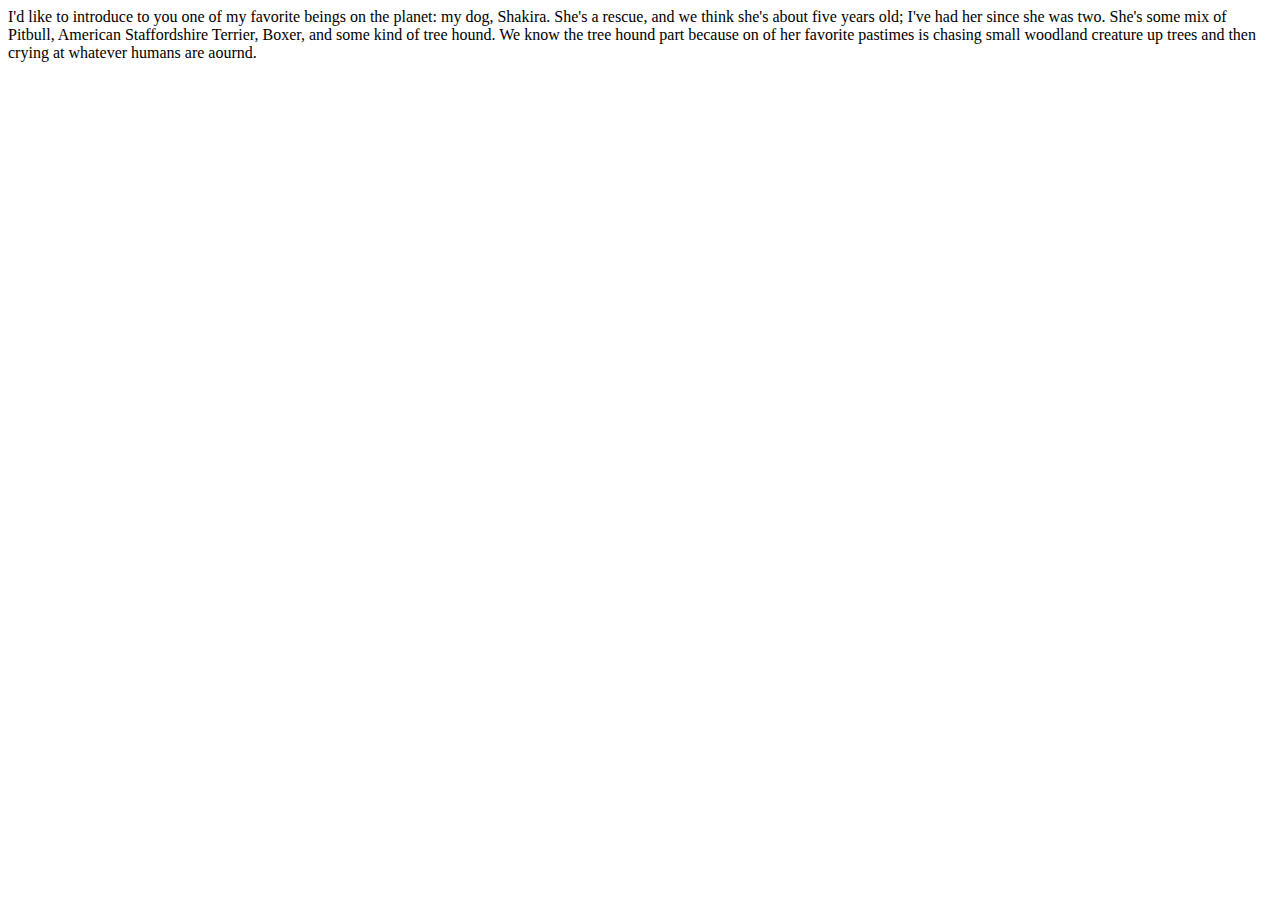
==== shakira.html @ 06431e4e "Add files via upload" ====
<!DOCTYPE html>
<html lang="en">
<head>
    <meta charset="UTF-8">
    <title>Shakira</title>
</head>
<body>
    I'd like to introduce to you one of my favorite beings on the planet: my dog, Shakira. She's a rescue, and we think she's about five years old; I've had her since she was two. She's some mix of Pitbull, American Staffordshire Terrier, Boxer, and some kind of tree hound. We know the tree hound part because on of her favorite pastimes is chasing small woodland creature up trees and then crying at whatever humans are aournd.
</body>
</html>
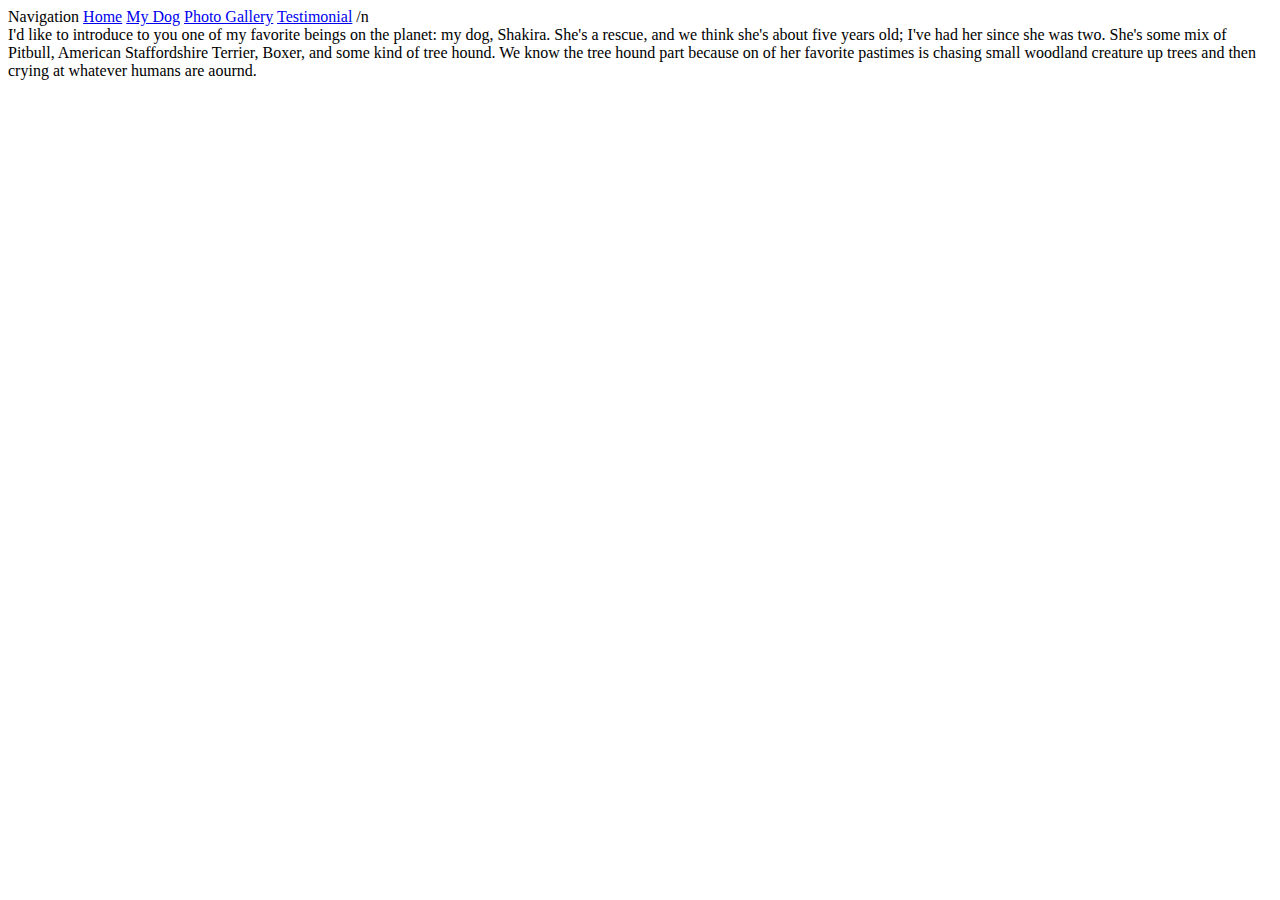
==== commit 22a52028: "Update shakira.html" ====
--- a/shakira.html
+++ b/shakira.html
@@ -5,6 +5,16 @@
     <title>Shakira</title>
 </head>
 <body>
+    <div>
+            Navigation
+            <a href="index.html">Home</a>
+            <a href="shakira.html">My Dog</a>
+            <a href="gallery.html">Photo Gallery</a>
+            <a href="testimonial.html">Testimonial</a>
+        /n
+    </div>
+     <div>   
     I'd like to introduce to you one of my favorite beings on the planet: my dog, Shakira. She's a rescue, and we think she's about five years old; I've had her since she was two. She's some mix of Pitbull, American Staffordshire Terrier, Boxer, and some kind of tree hound. We know the tree hound part because on of her favorite pastimes is chasing small woodland creature up trees and then crying at whatever humans are aournd.
-</body>
+    </div>
+         </body>
 </html>
